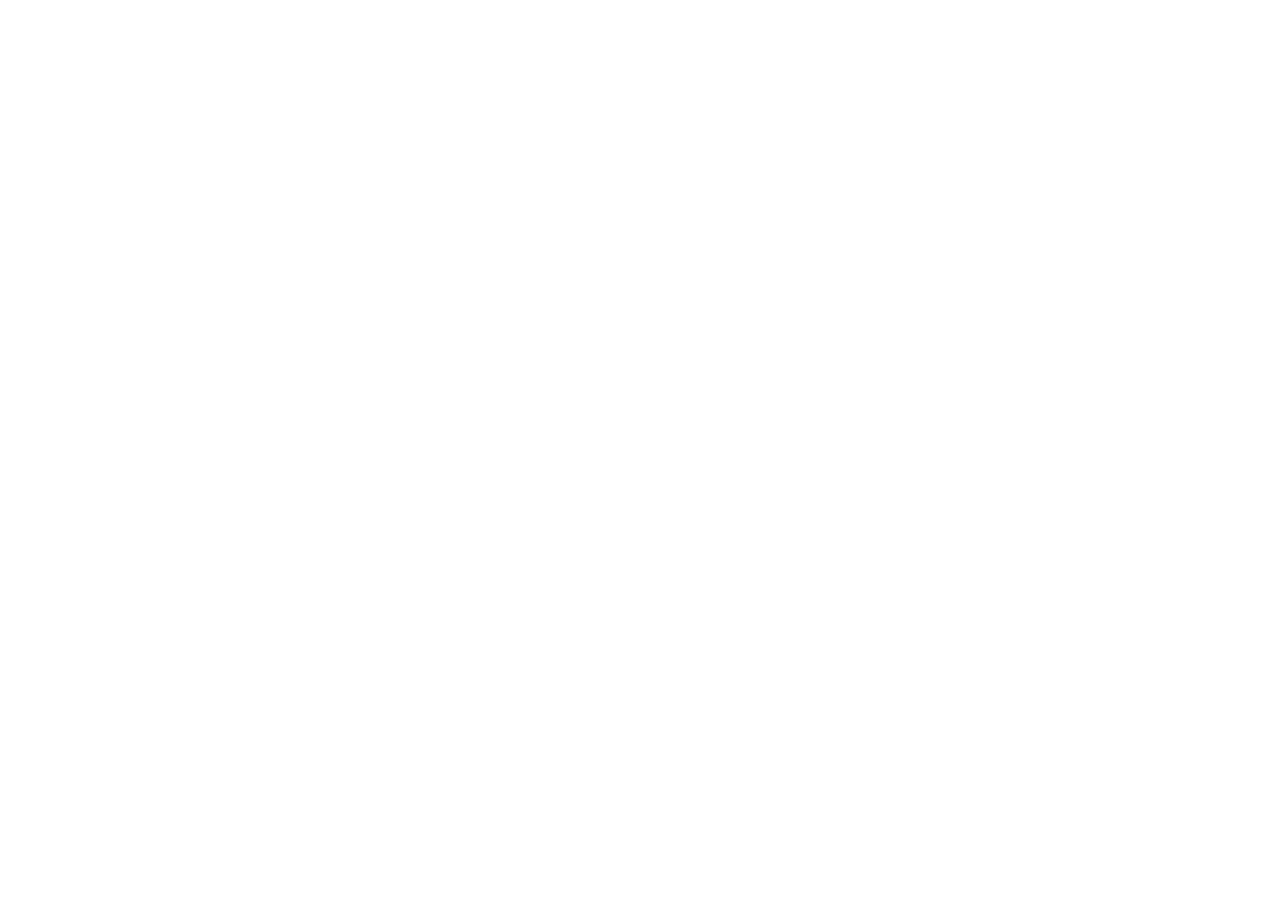
==== index.html @ 0b442db0 "Added some headers and favicon" ====
<!DOCTYPE html>
<html lang="en">
<head>
	<meta http-equiv="Content-Type" content="text/html; charset=utf-8" />
	<meta charset="utf-8" />
	<title>The Public Fields.</title>
	<link rel="stylesheet" type="text/css" href="/css/main.css" />
	<link rel="shortcut icon" href="/favicon.ico" />
	<link rel="author" href="http://publicfields.net/" />
	<script src="scripts/hyphenate_en-us_ru.js" type="text/javascript"></script>
</head>
<body>
<h></h>

<p class="hyphenate">

</p>

</body>
</html>
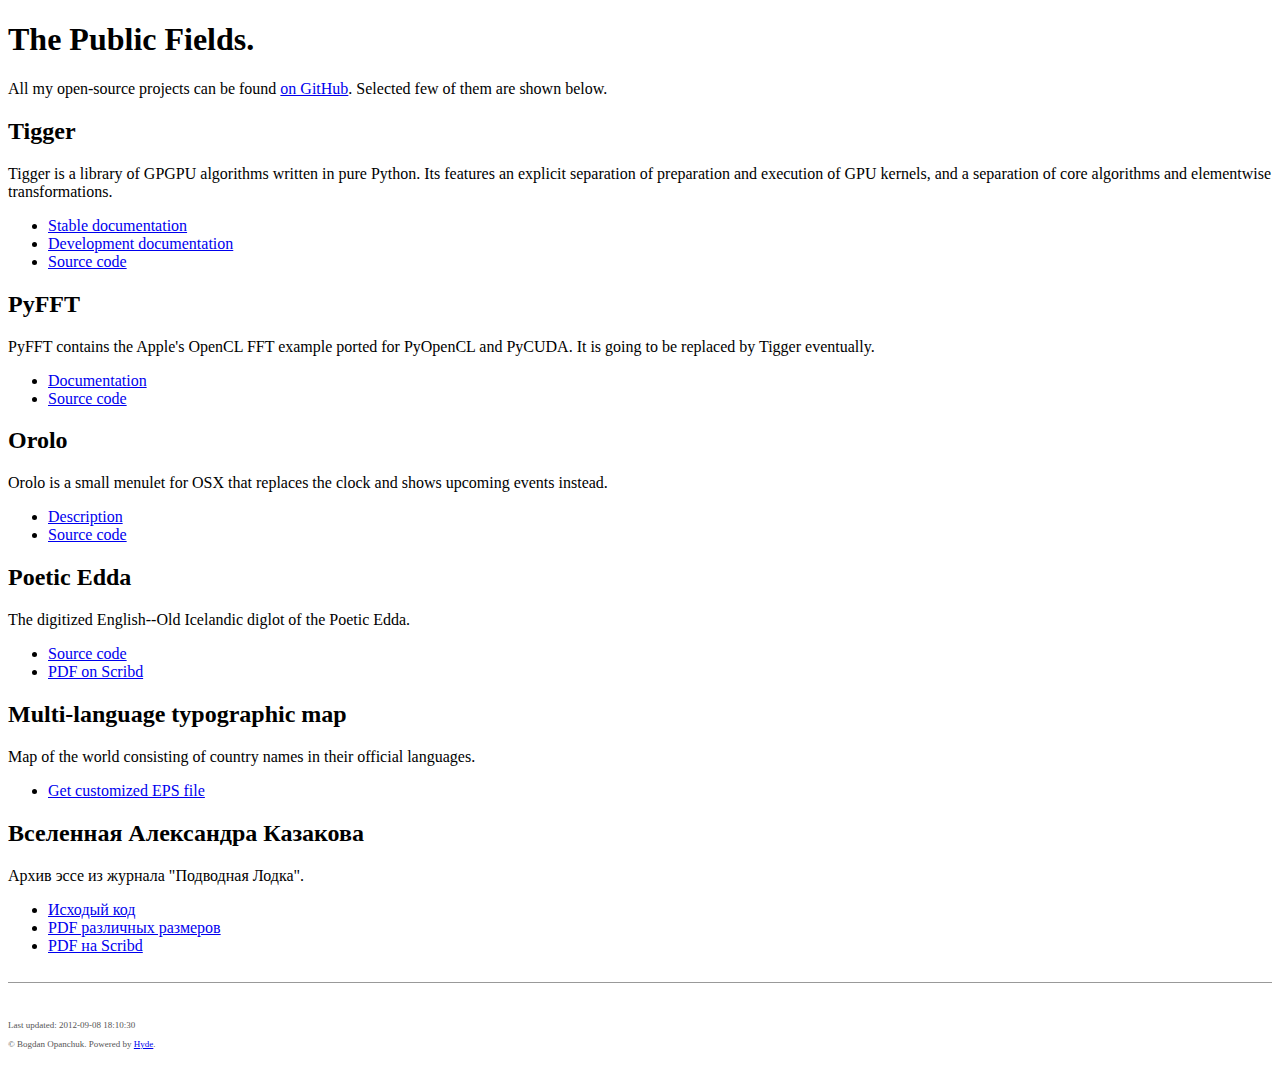
==== commit 8e68e94c: "Fixed some bugs in the map generator" ====
--- a/index.html
+++ b/index.html
@@ -4,17 +4,144 @@
 	<meta http-equiv="Content-Type" content="text/html; charset=utf-8" />
 	<meta charset="utf-8" />
 	<title>The Public Fields.</title>
-	<link rel="stylesheet" type="text/css" href="/css/main.css" />
-	<link rel="shortcut icon" href="/favicon.ico" />
-	<link rel="author" href="http://publicfields.net/" />
-	<script src="scripts/hyphenate_en-us_ru.js" type="text/javascript"></script>
+	<link rel="shortcut icon" href="/media/ico/favicon.ico" />
+
+    <!-- Le HTML5 shim, for IE6-8 support of HTML elements -->
+    <!--[if lt IE 9]>
+      <script src="http://html5shim.googlecode.com/svn/trunk/html5.js"></script>
+    <![endif]-->
+
+    <link href="/media/css/bootstrap.css" rel="stylesheet">
+    <link href="/media/css/main.css" rel="stylesheet">
+
+    <script type="text/javascript">
+        var _gaq = _gaq || [];
+        _gaq.push(['_setAccount', 'UA-34054312-1']);
+        _gaq.push(['_setDomainName', 'publicfields.net']);
+        _gaq.push(['_trackPageview']);
+
+        (function() {
+        var ga = document.createElement('script'); ga.type = 'text/javascript'; ga.async = true;
+        ga.src = ('https:' == document.location.protocol ? 'https://ssl' : 'http://www') + '.google-analytics.com/ga.js';
+        var s = document.getElementsByTagName('script')[0]; s.parentNode.insertBefore(ga, s);
+        })();
+    </script>
 </head>
 <body>
-<h></h>
 
-<p class="hyphenate">
 
-</p>
+<div id="wrapper">
+<div class="container">
+
+
+<header class="hero-unit">
+    <h1>The Public Fields.</h1>
+</header>
+
+<div class="row">
+<div class="span12">
+    <p>
+        All my open-source projects can be found <a href="http://github.com/Manticore">on GitHub</a>.
+        Selected few of them are shown below.
+    </p>
+</div>
+</div>
+
+<div class="row">
+<div class="span6">
+    <h2>Tigger</h2>
+    <p>
+        Tigger is a library of GPGPU algorithms written in pure Python.
+        Its features an explicit separation of preparation and execution of GPU kernels, and a separation of core algorithms and elementwise transformations.
+    </p>
+    <p>
+        <ul>
+        <li><a href="http://tigger.publicfields.net">Stable documentation</a></li>
+        <li><a href="http://tigger.publicfields.net/dev">Development documentation</a></li>
+        <li><a href="http://github.com/Manticore/tigger">Source code</a></li>
+        </ul>
+    </p>
+
+    <h2>PyFFT</h2>
+    <p>
+        PyFFT contains the Apple's OpenCL FFT example ported for PyOpenCL and PyCUDA.
+        It is going to be replaced by Tigger eventually.
+    </p>
+    <p>
+        <ul>
+        <li><a href="http://packages.python.org/pyfft">Documentation</a></li>
+        <li><a href="http://github.com/Manticore/pyfft">Source code</a></li>
+        </ul>
+    </p>
+
+    <h2>Orolo</h2>
+    <p>
+        Orolo is a small menulet for OSX that replaces the clock and shows upcoming events instead.
+    </p>
+    <p>
+        <ul>
+        <li><a href="/orolo">Description</a></li>
+        <li><a href="http://github.com/Manticore/orolo">Source code</a></li>
+        </ul>
+    </p>
+</div>
+
+<div class="span6">
+    <h2>Poetic Edda</h2>
+    <p>
+        The digitized English--Old Icelandic diglot of the Poetic Edda.
+    </p>
+    <p>
+        <ul>
+        <li><a href="http://github.com/Manticore/poetic_edda">Source code</a></li>
+        <li><a href="http://www.scribd.com/doc/40146250/Poetic-Edda-Old-Norse-English-diglot">PDF on Scribd</a></li>
+        </ul>
+    </p>
+
+    <h2>Multi-language typographic map</h2>
+    <p>
+        Map of the world consisting of country names in their official languages.
+    </p>
+    <p>
+        <ul>
+        <li><a href="/textmap/get.html">Get customized EPS file</a></li>
+        </ul>
+    </p>
+
+    <h2>Вселенная Александра Казакова</h2>
+    <p>
+        Архив эссе из журнала "Подводная Лодка".
+    </p>
+    <p>
+        <ul>
+        <li><a href="http://github.com/Manticore/kazakov">Исходый код</a></li>
+        <li><a href="http://github.com/Manticore/kazakov">PDF различных размеров</a></li>
+        <li><a href="http://scribd.com/">PDF на Scribd</a></li>
+        </ul>
+    </p>
+
+</div>
+
+</div>
+
+
+</div>
+
+<div id="push"><!--//--></div>
+</div>
+
+<div id="footer">
+    <div class="container">
+        <p class="pull-right">
+            Last updated: 2012-09-08 18:10:30
+        </p>
+        <p>
+            &copy; Bogdan Opanchuk.
+            Powered by <a href="http://hyde.github.com" target="_blank">Hyde</a>.
+        </p>
+    </div>
+</div>
+
 
 </body>
-</html>
+</html>--- a/media/css/main.css
+++ b/media/css/main.css
@@ -0,0 +1,7 @@
+#wrapper>.container{margin-bottom:28px;}
+#footer p{margin-bottom:0;color:#555555;}
+#footer .container{padding-top:28px;font-size:9px;border-top:1px solid #999999;}
+#footer{height:85px;}
+html,body{height:100%;}
+#wrapper{min-height:100%;height:auto !important;height:100%;margin:0 auto -85px;}
+#push{height:84px;}
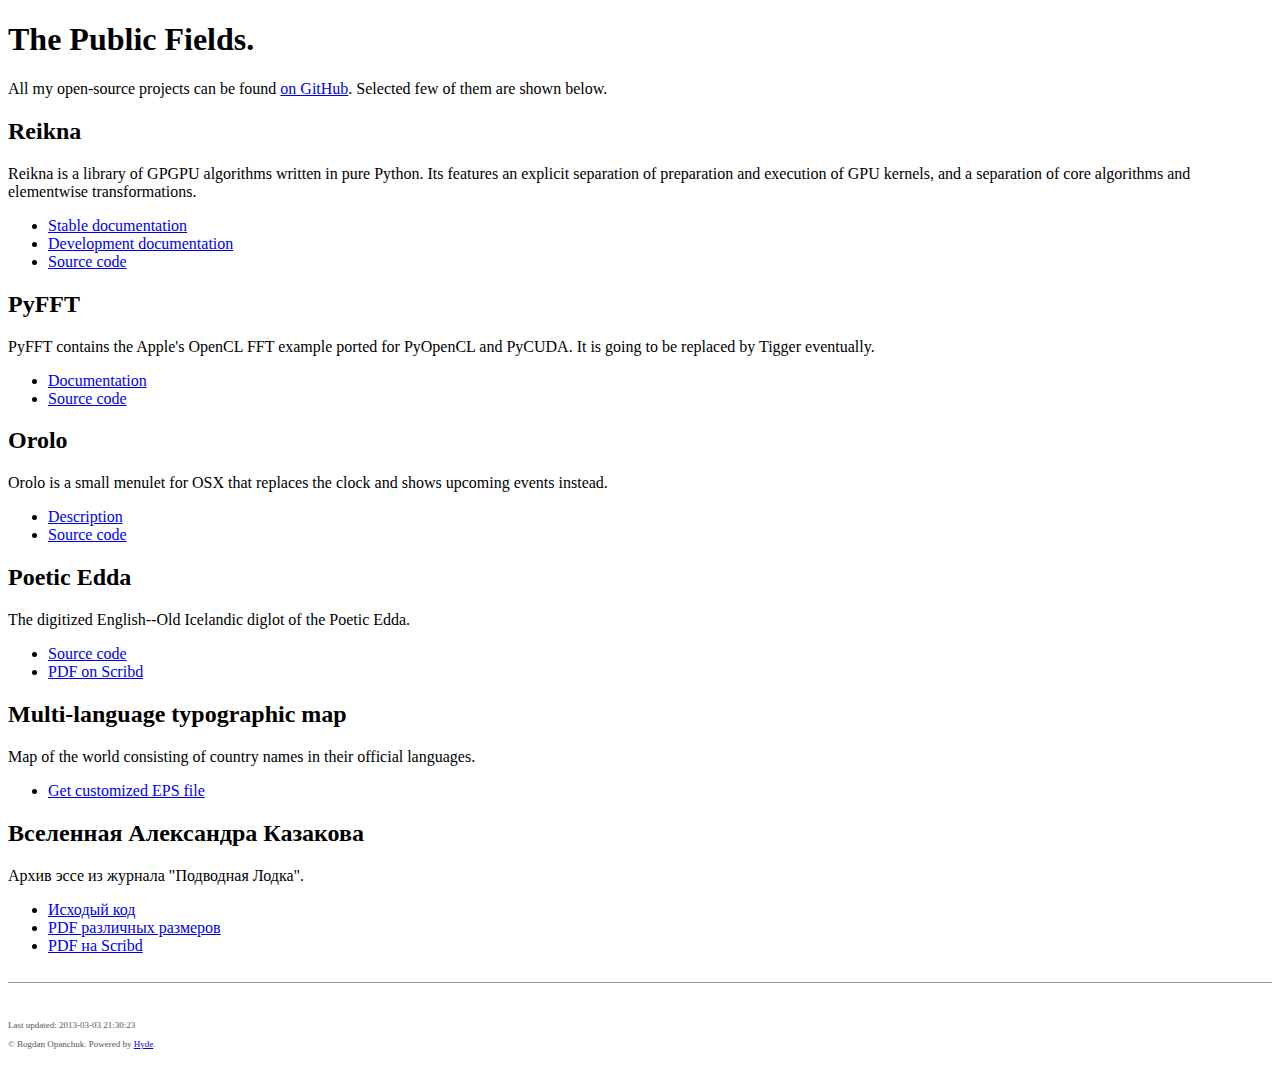
==== commit 3a2d7467: "Tigger changed name to Reikna" ====
--- a/index.html
+++ b/index.html
@@ -49,16 +49,16 @@
 
 <div class="row">
 <div class="span6">
-    <h2>Tigger</h2>
+    <h2>Reikna</h2>
     <p>
-        Tigger is a library of GPGPU algorithms written in pure Python.
+        Reikna is a library of GPGPU algorithms written in pure Python.
         Its features an explicit separation of preparation and execution of GPU kernels, and a separation of core algorithms and elementwise transformations.
     </p>
     <p>
         <ul>
-        <li><a href="http://tigger.publicfields.net">Stable documentation</a></li>
-        <li><a href="http://tigger.publicfields.net/dev">Development documentation</a></li>
-        <li><a href="http://github.com/Manticore/tigger">Source code</a></li>
+        <li><a href="http://reikna.publicfields.net">Stable documentation</a></li>
+        <li><a href="http://reikna.publicfields.net/dev">Development documentation</a></li>
+        <li><a href="http://github.com/Manticore/reikna">Source code</a></li>
         </ul>
     </p>
 
@@ -133,7 +133,7 @@
 <div id="footer">
     <div class="container">
         <p class="pull-right">
-            Last updated: 2012-09-08 18:10:30
+            Last updated: 2013-03-03 21:30:23
         </p>
         <p>
             &copy; Bogdan Opanchuk.
